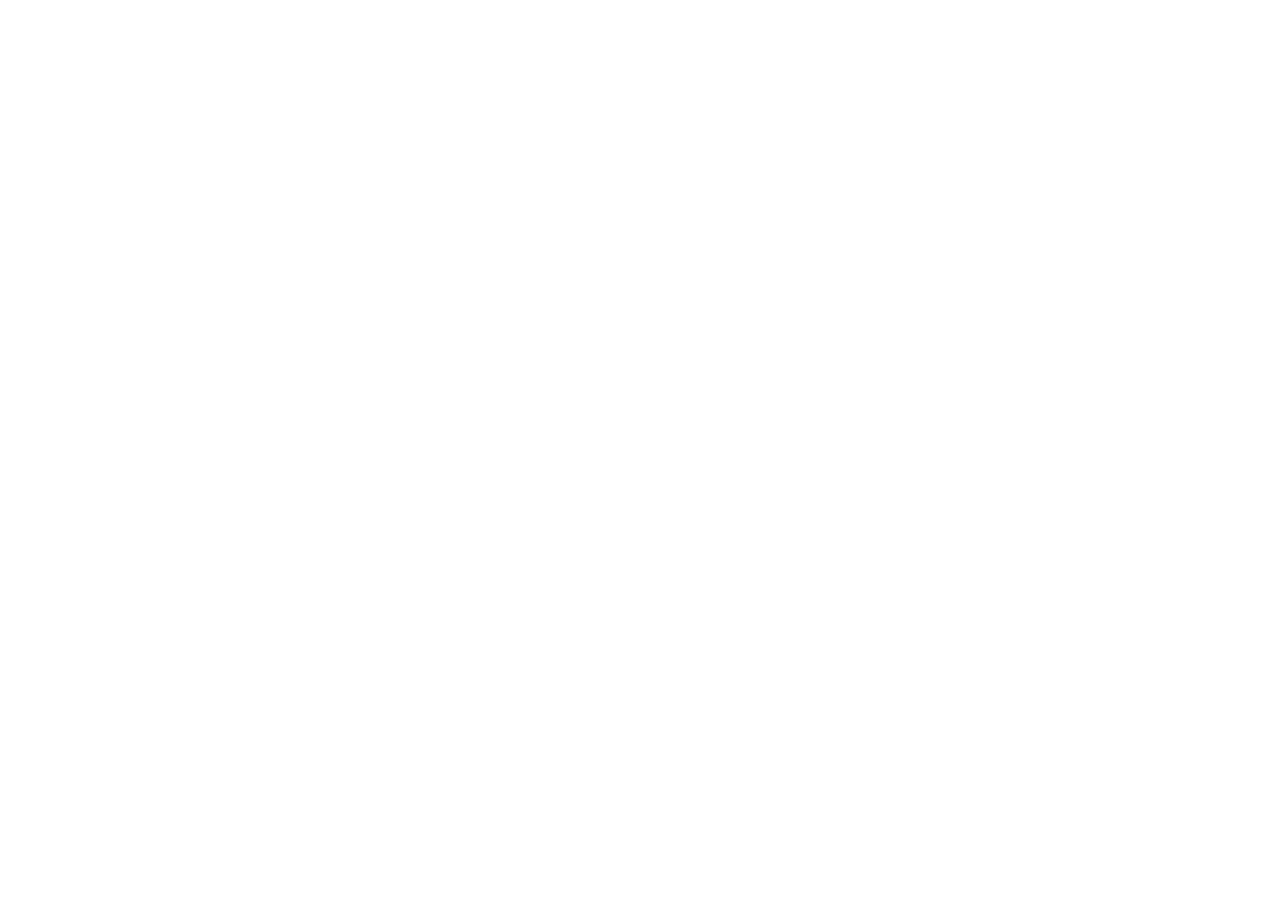
==== Requerimiento1/index.html @ e063bf85 "primer commit" ====
<!DOCTYPE html>
<html lang="en">
<head>
    <meta charset="UTF-8">
    <meta name="viewport" content="width=device-width, initial-scale=1.0">
    <title>Document</title>
</head>
<body>
    
</body>
</html>
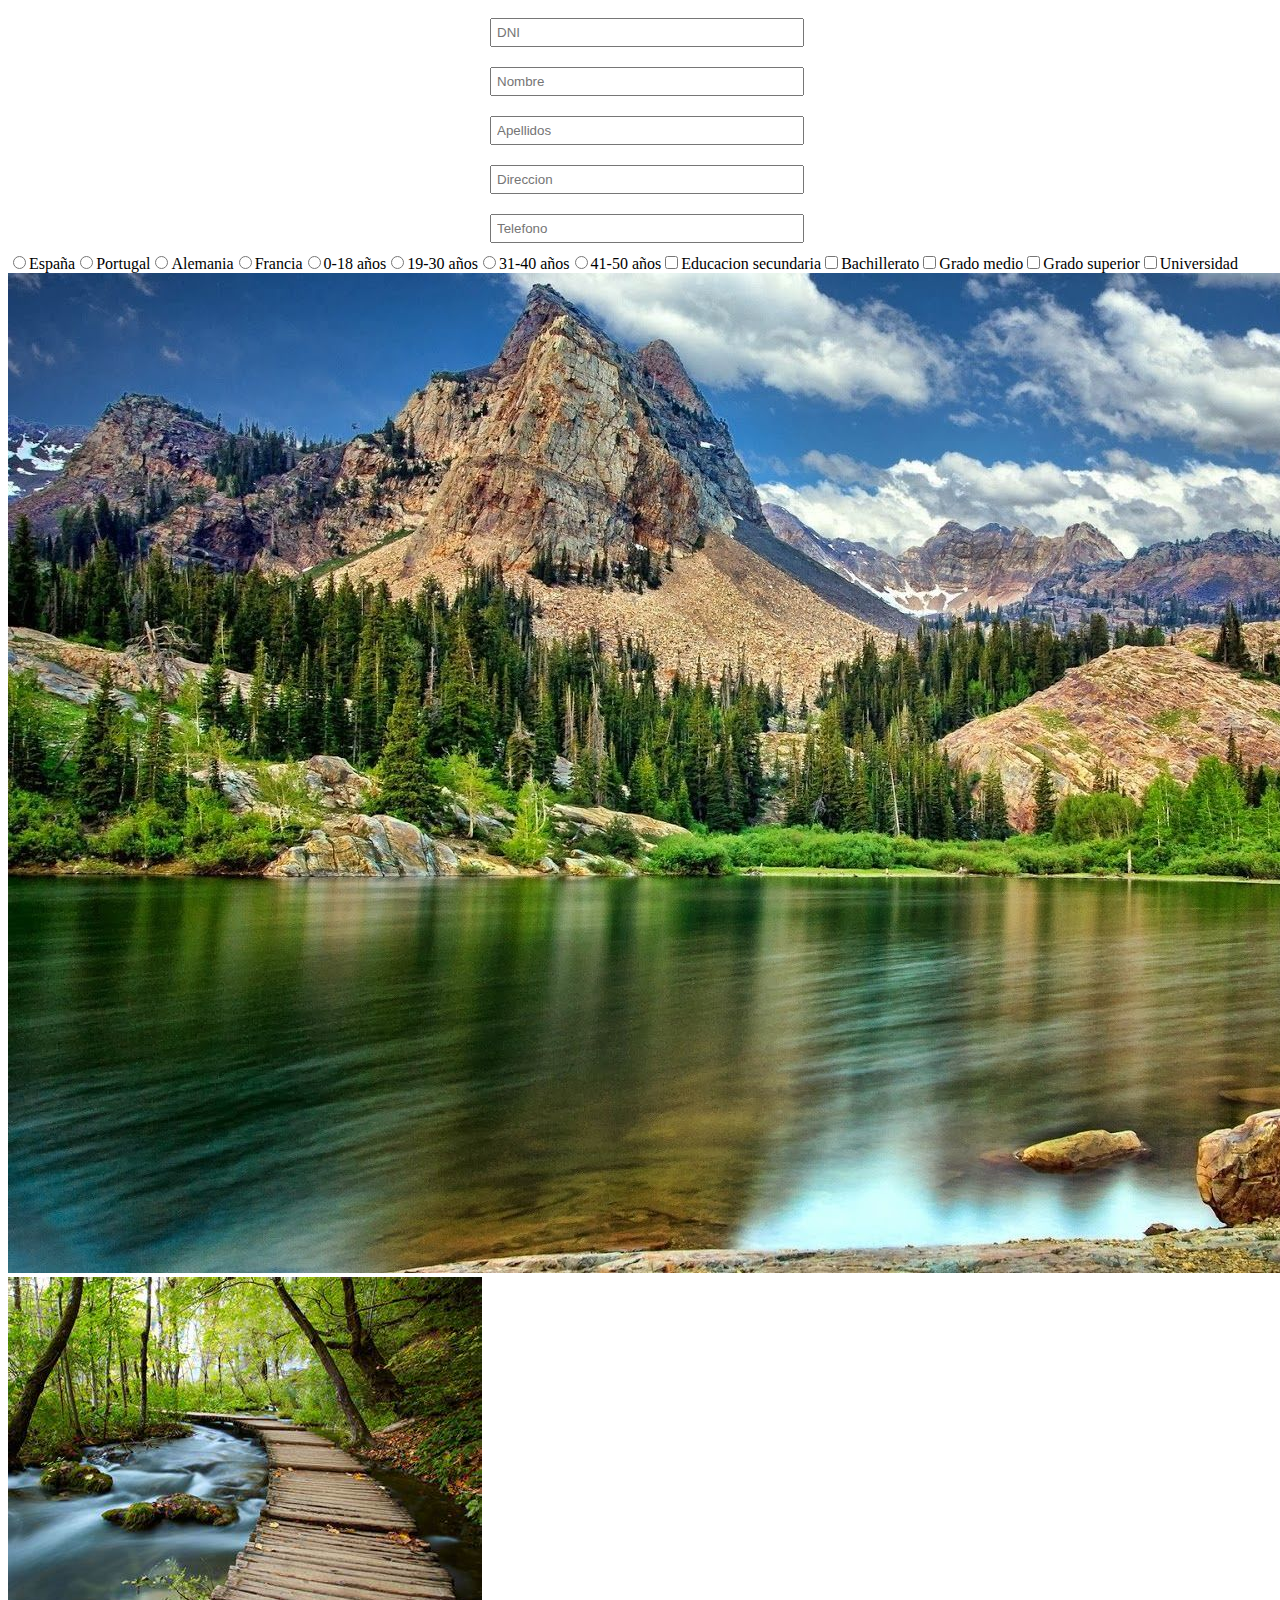
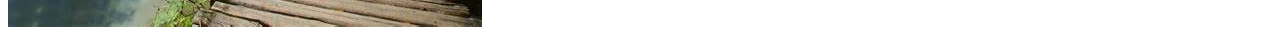
==== commit db6f1090: "Requerimiento 1 manu" ====
--- a/Requerimiento1/index.html
+++ b/Requerimiento1/index.html
@@ -1,11 +1,16 @@
 <!DOCTYPE html>
-<html lang="en">
+<html>
 <head>
+	<title>Requisito 1</title>
     <meta charset="UTF-8">
-    <meta name="viewport" content="width=device-width, initial-scale=1.0">
-    <title>Document</title>
+	<meta name="viewport" content="width=device-width, initial-scale=1.0">
+    <meta http-equiv="X-UA-Compatible" content="ie=edge">
+    
+    <script src="script.js"></script>
+
 </head>
-<body>
-    
+<body onload="GeneraForm()">
+    <div id="cabecera">
+	</div>
 </body>
 </html>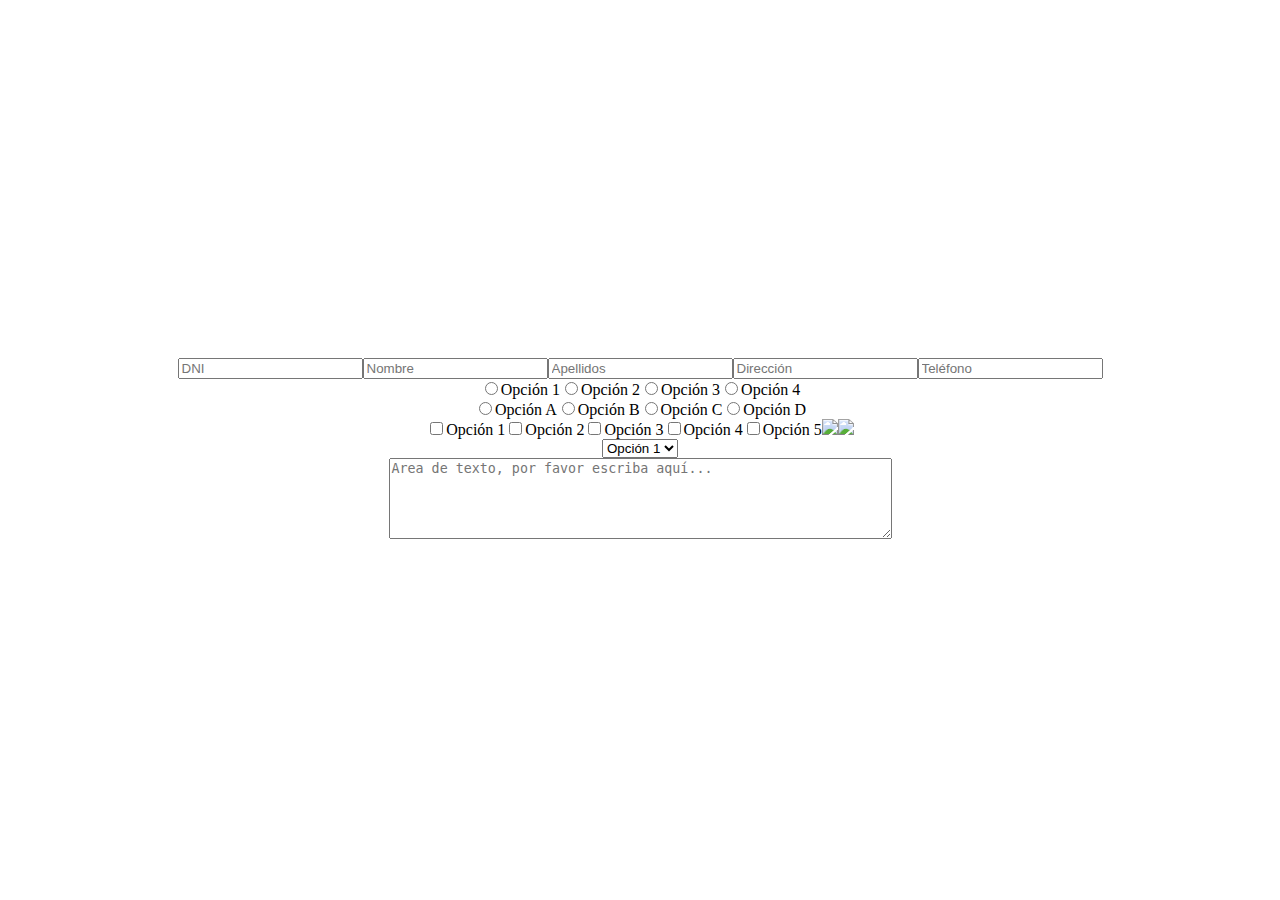
==== commit 19057fdd: "mejora codigo requerimiento 1" ====
--- a/Requerimiento1/index.html
+++ b/Requerimiento1/index.html
@@ -5,6 +5,8 @@
     <meta charset="UTF-8">
 	<meta name="viewport" content="width=device-width, initial-scale=1.0">
     <meta http-equiv="X-UA-Compatible" content="ie=edge">
+    <link rel="stylesheet" type="text/css" href="style.css">
+    
     
     <script src="script.js"></script>
 
--- a/Requerimiento1/style.css
+++ b/Requerimiento1/style.css
@@ -0,0 +1,12 @@
+body {
+    display: flex;
+    flex-direction: column;
+    align-items: center;
+    justify-content: center;
+    height: 100vh;
+    margin: 0;
+  }
+  
+  #cabecera {
+    text-align: center;
+  }